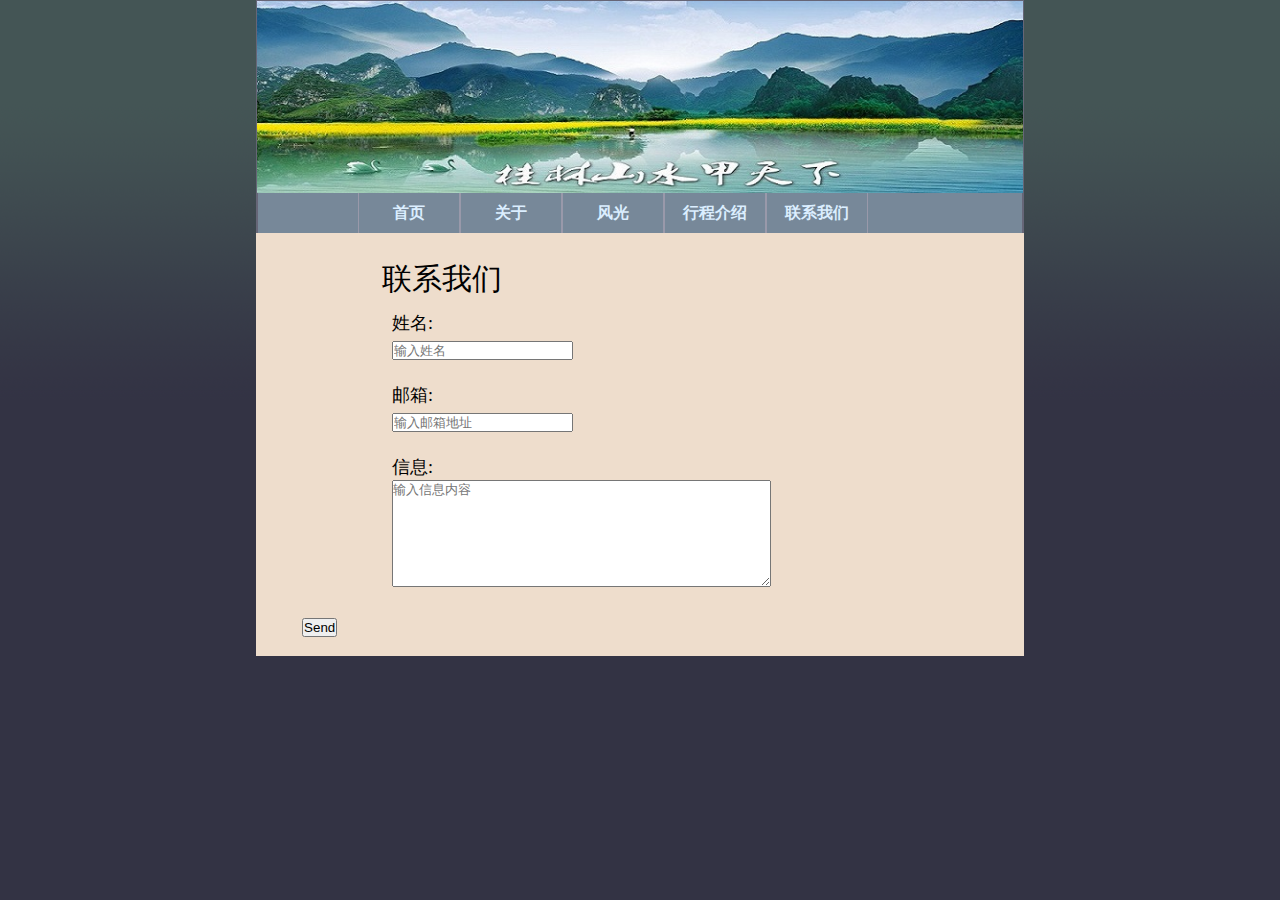
==== contact.html @ 9069006d "first commit" ====
<!DOCTYPE html>
<html lang="en">

<head>
    <meta charset="UTF-8">
    <title>GuiLin shan shui</title>
    <script src="scripts/modernizr-1.6.min.js"></script>
    <link rel="stylesheet" type="text/css" href="styles/main.css" media="screen">
</head>

<body>
    <header id="header">
        <img src="images/logo.gif" alt="the view of Guilin">
        <nav>
            <ul>
                <li><a href="home.html">首页</a></li>
                <li><a href="about.html">关于</a></li>
                <li><a href="photos.html">风光</a></li>
                <li><a href="live.html">行程介绍</a></li>
                <li><a href="contact.html">联系我们</a></li>
            </ul>
        </nav>
    </header>
    <!-- /header -->
    <article>
        <h1>联系我们</h1>
        <form method="post" action="submit.html">
            <fieldset>
                <p>
                    <label for="name">姓名:</label>
                    <input type="text" id="name" name="name" placeholder="输入姓名" required="required" />
                </p>
                <p>
                    <label for="email">邮箱:</label>
                    <input type="email" id="email" name="email" placeholder="输入邮箱地址" required="required" />
                </p>
                <p>
                    <label for="message">信息:</label>
                    <textarea cols="45" rows="7" id="message" name="message" required="required" placeholder="输入信息内容"></textarea>
                </p>
                <input type="submit" value="Send" />
            </fieldset>
        </form>
    </article>
    <script src="scripts/global.js"></script>
</body>

</html>
---- styles/main.css ----
section, header, article, nav {
    display: block;
}

* {
    margin: 0;
    padding: 0;
}

body {
    margin: 0 20%;
    background: url(../images/background.gif) left top repeat-x;
    // background-attachment: fixed;
    max-width: 60%;
    color: #fb5;
    background-color: #334;
    // overflow:hidden;
}

header {
    border: 1px solid #666677;
    border-bottom-width: 0;
}

header img {
    width: 100%;
    height: 100%;
}

nav {
    margin-top: -4px;
    font-family: "微软雅黑";
    font-weight: bold;
    font-size: 16px;
    height: 40px;
    background-color: #778899;
    border-left: solid 1px #666677;
    border-right: solid 1px #666677;
}

nav ul {
    margin-left: 100px;
}

nav li {
    float: left;
    list-style: none;
}

nav li a {
    text-decoration: none;
    display: inline-block;
    width: 100px;
    height: 40px;
    line-height: 40px;
    text-align: center;
    border: solid 1px #9999AA;
    border-top: 0;
    border-bottom: 0;
    color: #DBEEFF;
}

li a:hover {
    background-color: #149FE5;
}

article {
    color: black;
    background-color: #EEDDCC;
    padding: 1em 6%;
    line-height: 26px;
}

article h1 {
    padding: 10px 0 0 80px;
    font: 30px normal;
}

article h3 {
    padding: 10px 0 0 80px;
}

article p {
    margin: 10px 100px 20px 90px;
    font-size: 18px;
}

article a {
    color: black;
    background-color: #EEBB66;
    text-decoration: none;
    font-weight: bold;
}

article a:hover {
    background-color: #FFBB55;
}

.here {
    background-color: #779999;
}

#frame {
    position: absolute;
    top: 0;
    left: 0;
    z-index: 99;
}

#imgshow {
    width: 150px;
    height: 150px;
    position: relative;
    overflow: hidden;
    margin-left: 100px;
}

#preview {
    position: absolute;
}

article ul {
    margin: 10px 0 10px 100px;
}

section h2 {
    margin: 40px 0 0 100px;
}

#imageGallery li {
    list-style: none;
    display: inline-block;
    padding-right: 6px;
}

#placeholder {
    width: 400px;
    height: 250px;
    border: 1px solid #334;
    margin: 0 0 20px 100px;
}

table {
    margin: 20px 0 20px 100px;
    text-align: center;
}

th {
    color: #edc;
    background-color: #455;
}

tr td {
    color: #223;
    background-color: #eb6;
}

td {
    padding: 0.5em 3em;
}

tr.odd td {
    color: #223;
    background-color: #ec8;
}

tr.highlight td {
    color: #223;
    background-color: #cba;
}

dl {
    overflow: hidden;
    margin: 5px 0 5px 80px;
}

dt {
    float: left;
    margin-right: 0.8em;
}

dd {
    float: left;
    margin-right: 4em;
}

label {
    display: block;
}

fieldset {
    border: 0;
}

input.placeholder {
    color: gray;
}
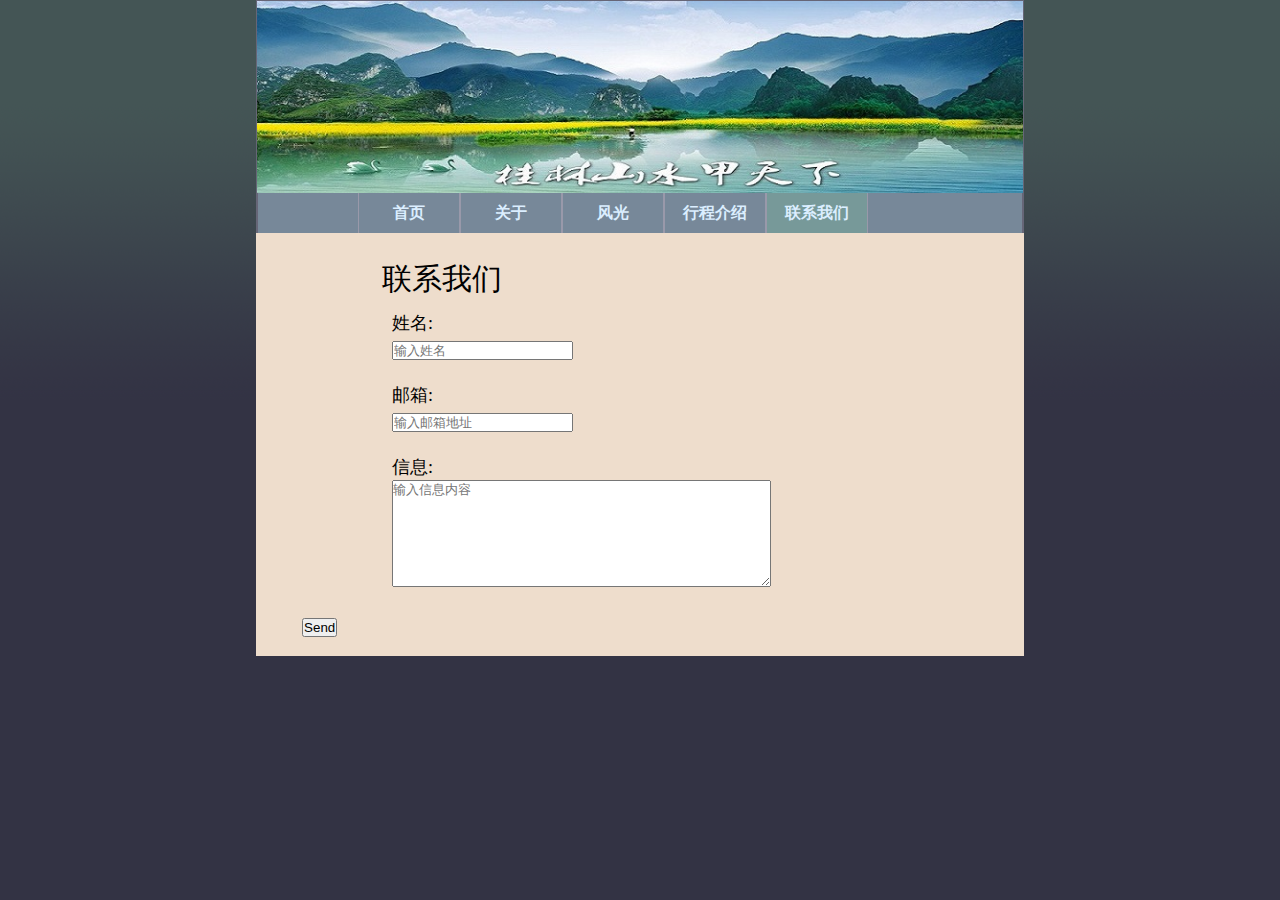
==== commit f6fb6ba6: "fix bugs" ====
--- a/contact.html
+++ b/contact.html
@@ -13,7 +13,7 @@
         <img src="images/logo.gif" alt="the view of Guilin">
         <nav>
             <ul>
-                <li><a href="home.html">首页</a></li>
+                <li><a href="index.html">首页</a></li>
                 <li><a href="about.html">关于</a></li>
                 <li><a href="photos.html">风光</a></li>
                 <li><a href="live.html">行程介绍</a></li>
@@ -45,4 +45,4 @@
     <script src="scripts/global.js"></script>
 </body>
 
-</html>+</html>
